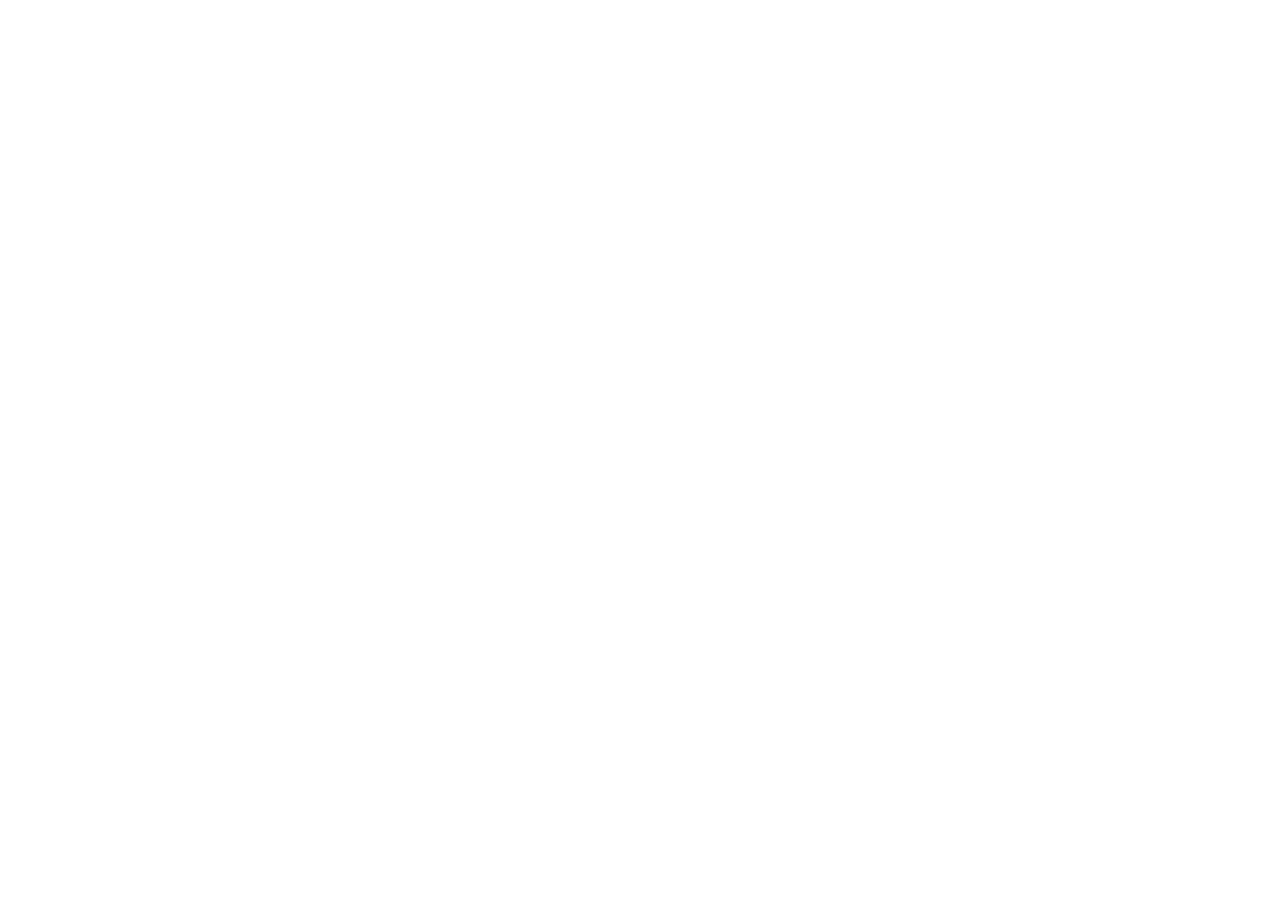
==== freelancer/index.html @ 03d87638 "start" ====
<!DOCTYPE html>
<html lang="en">
<head>
  <meta charset="UTF-8">
  <meta name="viewport" content="width=device-width, initial-scale=1.0">
  <meta http-equiv="X-UA-Compatible" content="ie=edge">
  <title>Document</title>
</head>
<body>

</body>
</html>
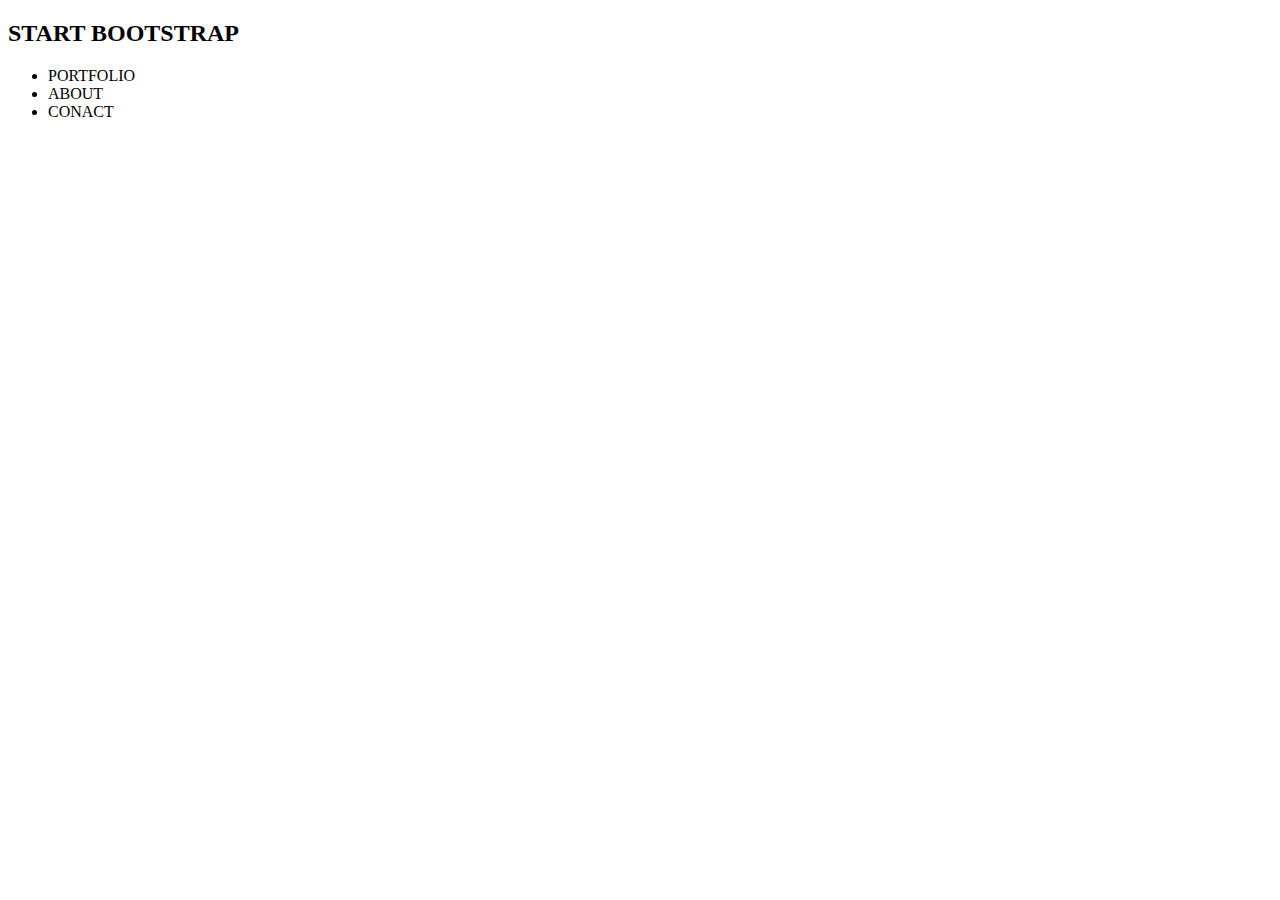
==== commit 3cd1fe84: "start" ====
--- a/freelancer/index.html
+++ b/freelancer/index.html
@@ -4,9 +4,28 @@
   <meta charset="UTF-8">
   <meta name="viewport" content="width=device-width, initial-scale=1.0">
   <meta http-equiv="X-UA-Compatible" content="ie=edge">
-  <title>Document</title>
+  <title>START BOOTSTRAP</title>
 </head>
 <body>
-
+<header>
+<div class="logo">
+  <h2>START BOOTSTRAP</h2>
+</div>
+<nav>
+  <ul>
+    <li><a href="#"></a>PORTFOLIO</li>
+    <li><a href="#"></a>ABOUT</li>
+    <li><a href="#"></a>CONACT</li>
+  </ul>
+</nav>
+</header>
+<main>
+  <section></section>
+  <section></section>
+  <section></section>
+  <section></section>
+  <section></section>
+</main>
+<footer></footer>
 </body>
 </html>
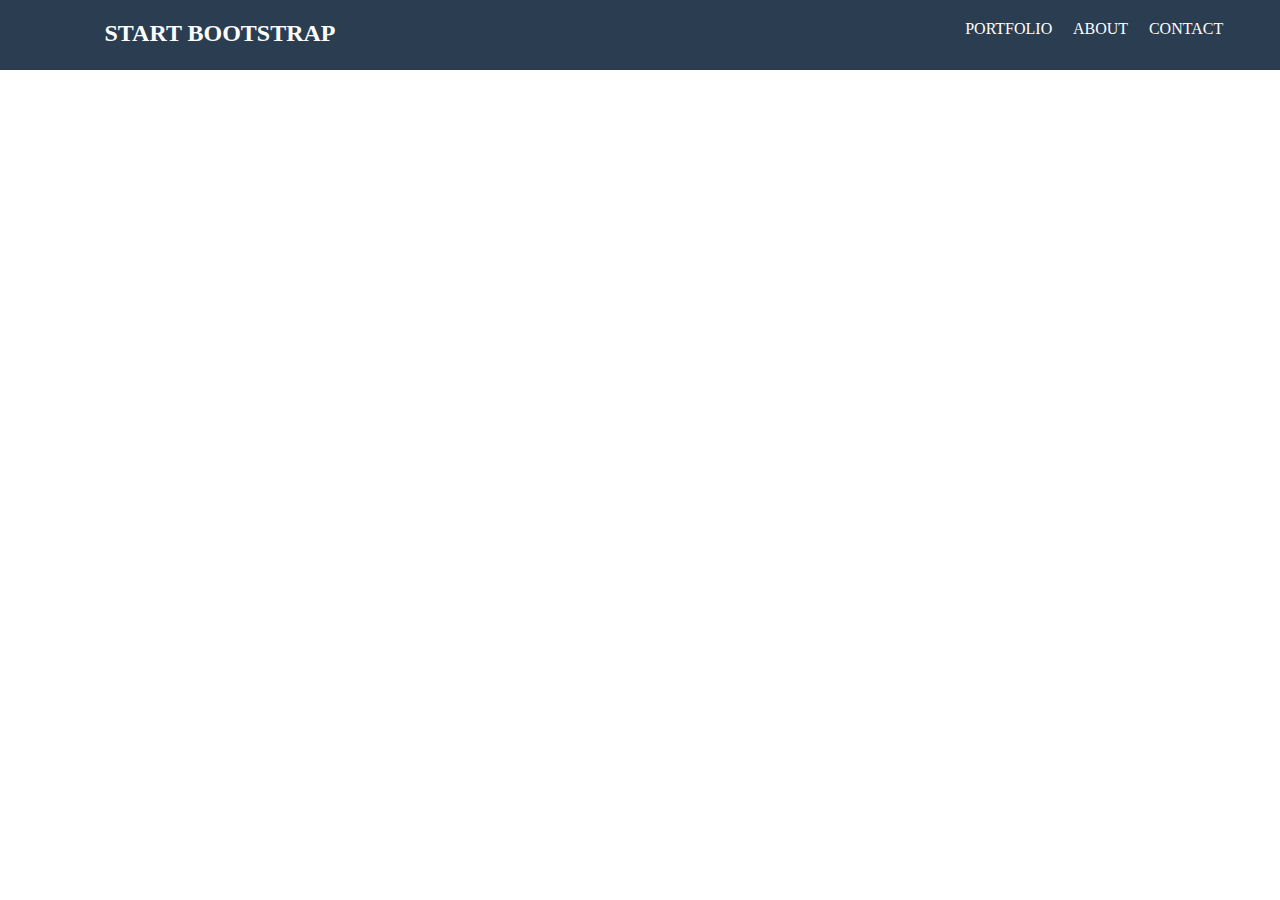
==== commit a56b8231: "start" ====
--- a/freelancer/index.html
+++ b/freelancer/index.html
@@ -5,20 +5,22 @@
   <meta name="viewport" content="width=device-width, initial-scale=1.0">
   <meta http-equiv="X-UA-Compatible" content="ie=edge">
   <title>START BOOTSTRAP</title>
+  <link rel="stylesheet" href="css/style.css">
 </head>
 <body>
 <header>
-<div class="logo">
-  <h2>START BOOTSTRAP</h2>
-</div>
-<nav>
-  <ul>
-    <li><a href="#"></a>PORTFOLIO</li>
-    <li><a href="#"></a>ABOUT</li>
-    <li><a href="#"></a>CONACT</li>
-  </ul>
-</nav>
-</header>
+  <div class="container">
+    <div class="logo">
+      <h2>START BOOTSTRAP</h2>
+    </div>
+    <nav>
+      <ul>
+        <li><a href="#"></a>PORTFOLIO</li>
+        <li><a href="#"></a>ABOUT</li>
+        <li><a href="#"></a>CONTACT</li>
+      </ul>
+    </nav>
+  </div>
 <main>
   <section></section>
   <section></section>
--- a/freelancer/css/style.css
+++ b/freelancer/css/style.css
@@ -0,0 +1,34 @@
+*{
+  margin: 0;
+  padding: 0;
+}
+header{
+background-color: rgb(43,61,81);
+color: white;
+height: 50px;
+padding-top: 20px;
+}
+.container{
+  margin: 0 auto;
+  max-width: 1200px;
+}
+.logo,nav{
+  display: inline-block;
+}
+.logo{
+  float: left;
+  width: 30%;
+  text-align: center;
+}
+nav{
+  float: right;
+  width: 70%;
+  text-align: right;
+}
+nav ul{
+  list-style: none;
+}
+nav ul li{
+  display: inline-block;
+  padding-right: 2%;
+}
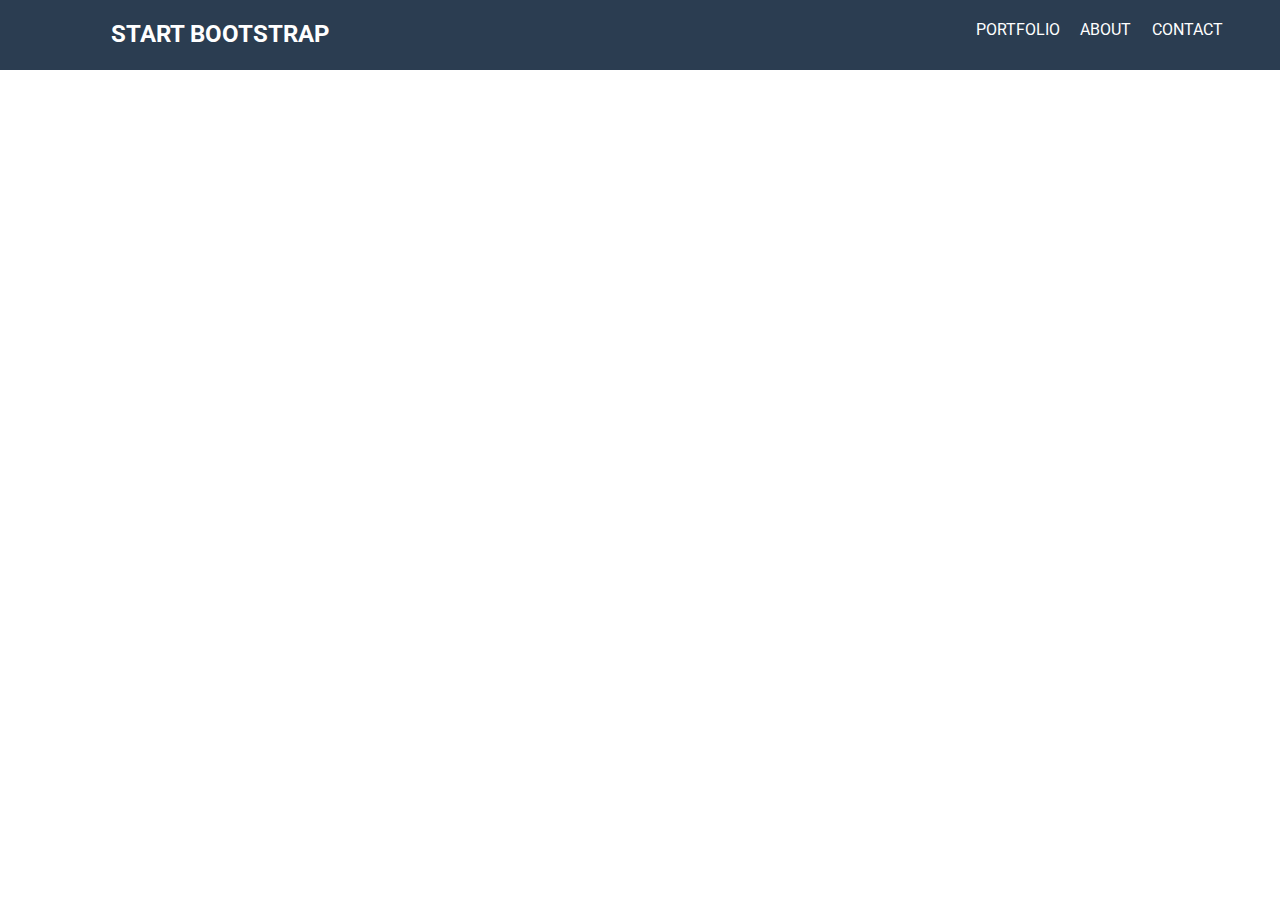
==== commit 69d7a179: "start" ====
--- a/freelancer/index.html
+++ b/freelancer/index.html
@@ -6,6 +6,7 @@
   <meta http-equiv="X-UA-Compatible" content="ie=edge">
   <title>START BOOTSTRAP</title>
   <link rel="stylesheet" href="css/style.css">
+  <link href="https://fonts.googleapis.com/css?family=Roboto" rel="stylesheet">
 </head>
 <body>
 <header>
--- a/freelancer/css/style.css
+++ b/freelancer/css/style.css
@@ -1,6 +1,9 @@
 *{
   margin: 0;
   padding: 0;
+}
+body{
+  font-family: 'Roboto', sans-serif;
 }
 header{
 background-color: rgb(43,61,81);
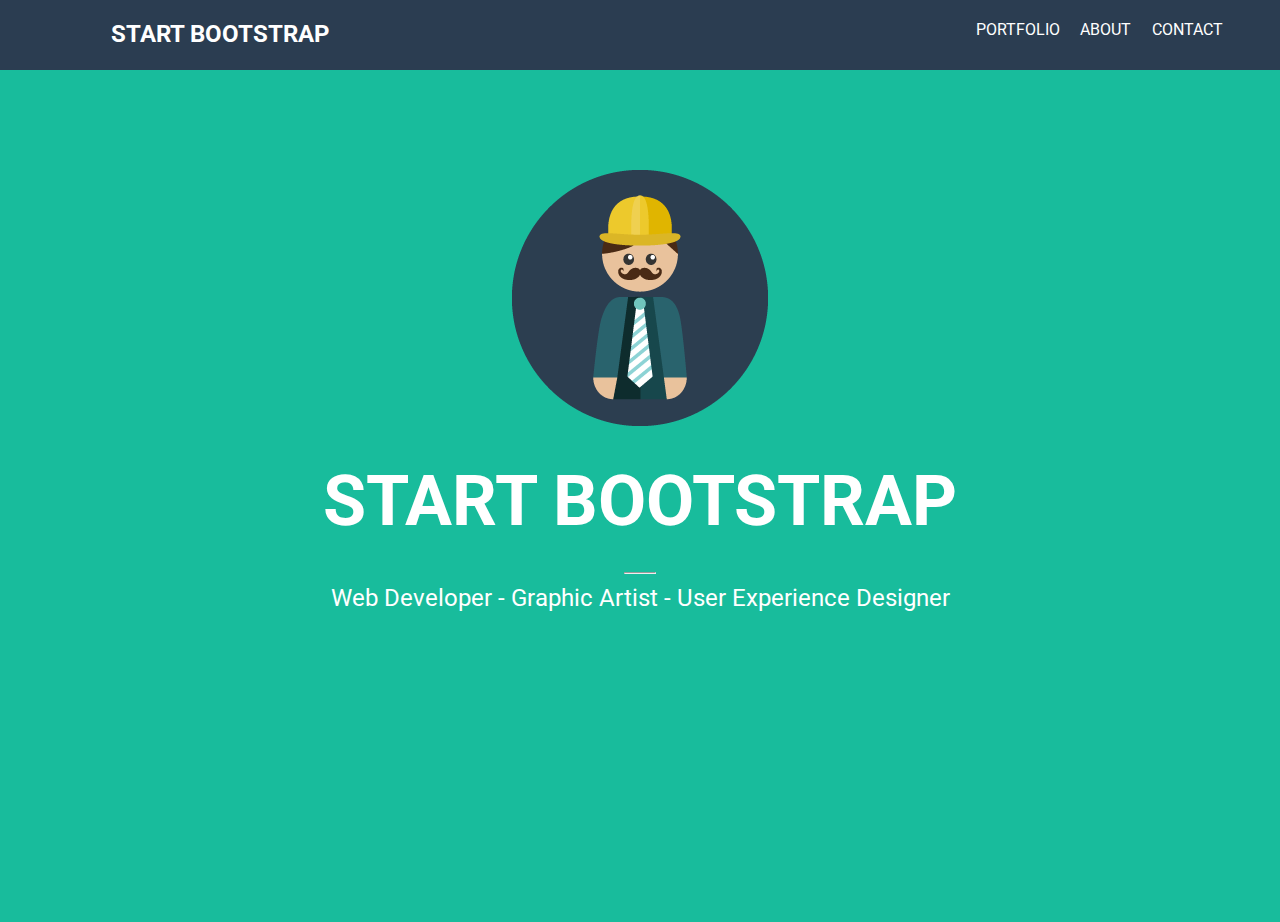
==== commit 5c57afcd: "start" ====
--- a/freelancer/index.html
+++ b/freelancer/index.html
@@ -4,7 +4,7 @@
   <meta charset="UTF-8">
   <meta name="viewport" content="width=device-width, initial-scale=1.0">
   <meta http-equiv="X-UA-Compatible" content="ie=edge">
-  <title>START BOOTSTRAP</title>
+  <title>Ilin Freelancer</title>
   <link rel="stylesheet" href="css/style.css">
   <link href="https://fonts.googleapis.com/css?family=Roboto" rel="stylesheet">
 </head>
@@ -22,13 +22,36 @@
       </ul>
     </nav>
   </div>
+
+</header>
 <main>
-  <section></section>
-  <section></section>
-  <section></section>
-  <section></section>
-  <section></section>
+  <section class="green">
+
+
+  <img src="img/profile.png" alt="">
+  <h1>START BOOTSTRAP</h1>
+  <hr class="star-light">
+  <p>Web Developer - Graphic Artist - User Experience Designer</p>
+
+</section>
+
+  <section class="white">
+
+  </section>
+
+  <section class="green">
+
+  </section>
+  <section class="white">
+
+  </section>
+
+  <section class="contact">
+
+  </section>
 </main>
+
+
 <footer></footer>
 </body>
 </html>
--- a/freelancer/css/style.css
+++ b/freelancer/css/style.css
@@ -35,3 +35,23 @@
   display: inline-block;
   padding-right: 2%;
 }
+.green{
+  background-color: #18bc9c;
+  text-align: center;
+  padding: 100px 0;
+}
+h1{
+  font-size: 70px;
+  padding: 30px;
+  color: white;
+}
+p{
+  font-size: 24px;
+  padding: 10px;
+  color: white;
+}
+hr{
+  width: 30px;
+  margin: 0 auto;
+
+}
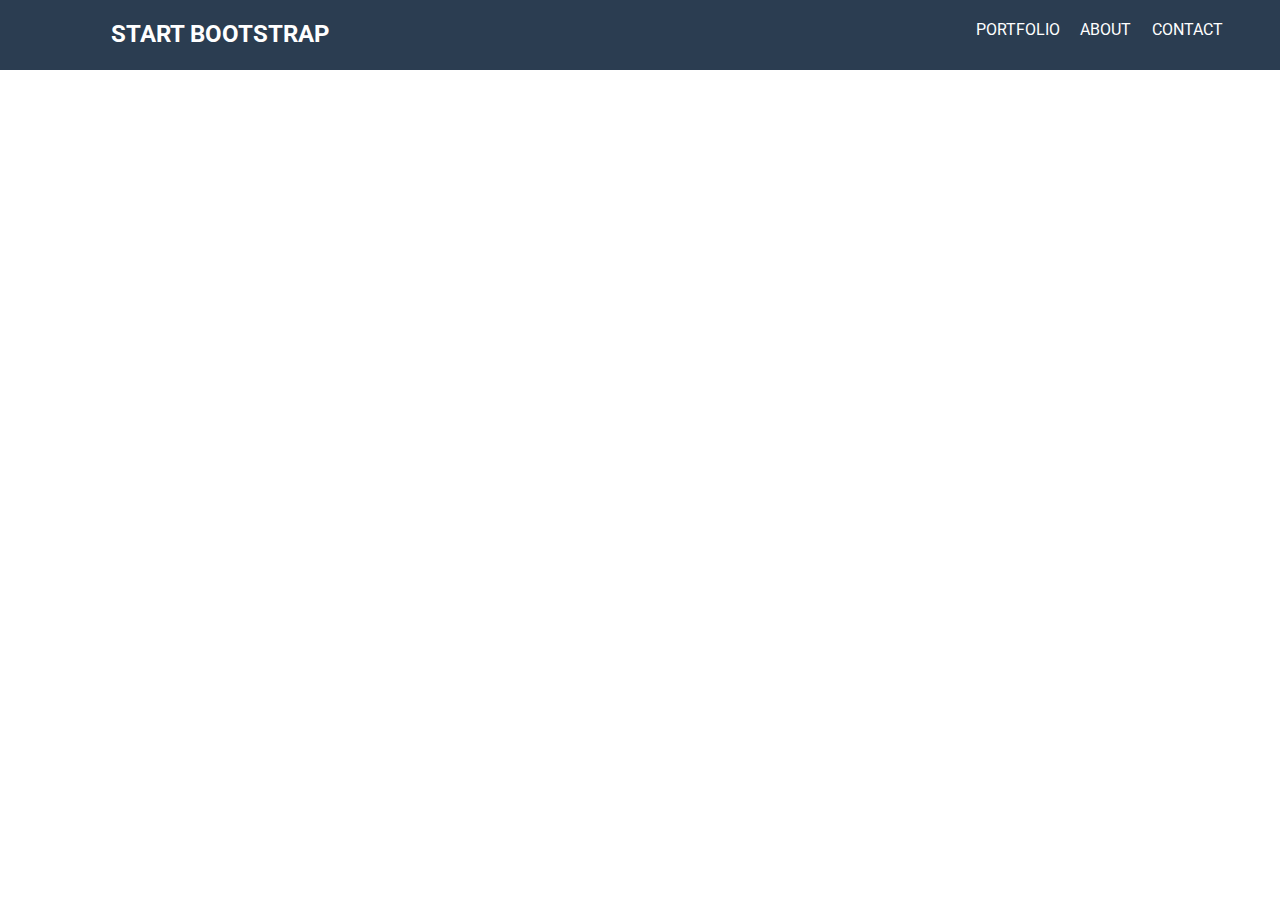
==== commit e0ab8ef6: "Start" ====
--- a/freelancer/index.html
+++ b/freelancer/index.html
@@ -4,7 +4,7 @@
   <meta charset="UTF-8">
   <meta name="viewport" content="width=device-width, initial-scale=1.0">
   <meta http-equiv="X-UA-Compatible" content="ie=edge">
-  <title>Ilin Freelancer</title>
+  <title>START BOOTSTRAP</title>
   <link rel="stylesheet" href="css/style.css">
   <link href="https://fonts.googleapis.com/css?family=Roboto" rel="stylesheet">
 </head>
@@ -22,36 +22,13 @@
       </ul>
     </nav>
   </div>
-
-</header>
 <main>
-  <section class="green">
-
-
-  <img src="img/profile.png" alt="">
-  <h1>START BOOTSTRAP</h1>
-  <hr class="star-light">
-  <p>Web Developer - Graphic Artist - User Experience Designer</p>
-
-</section>
-
-  <section class="white">
-
-  </section>
-
-  <section class="green">
-
-  </section>
-  <section class="white">
-
-  </section>
-
-  <section class="contact">
-
-  </section>
+  <section></section>
+  <section></section>
+  <section></section>
+  <section></section>
+  <section></section>
 </main>
-
-
 <footer></footer>
 </body>
 </html>
--- a/freelancer/css/style.css
+++ b/freelancer/css/style.css
@@ -35,23 +35,3 @@
   display: inline-block;
   padding-right: 2%;
 }
-.green{
-  background-color: #18bc9c;
-  text-align: center;
-  padding: 100px 0;
-}
-h1{
-  font-size: 70px;
-  padding: 30px;
-  color: white;
-}
-p{
-  font-size: 24px;
-  padding: 10px;
-  color: white;
-}
-hr{
-  width: 30px;
-  margin: 0 auto;
-
-}
